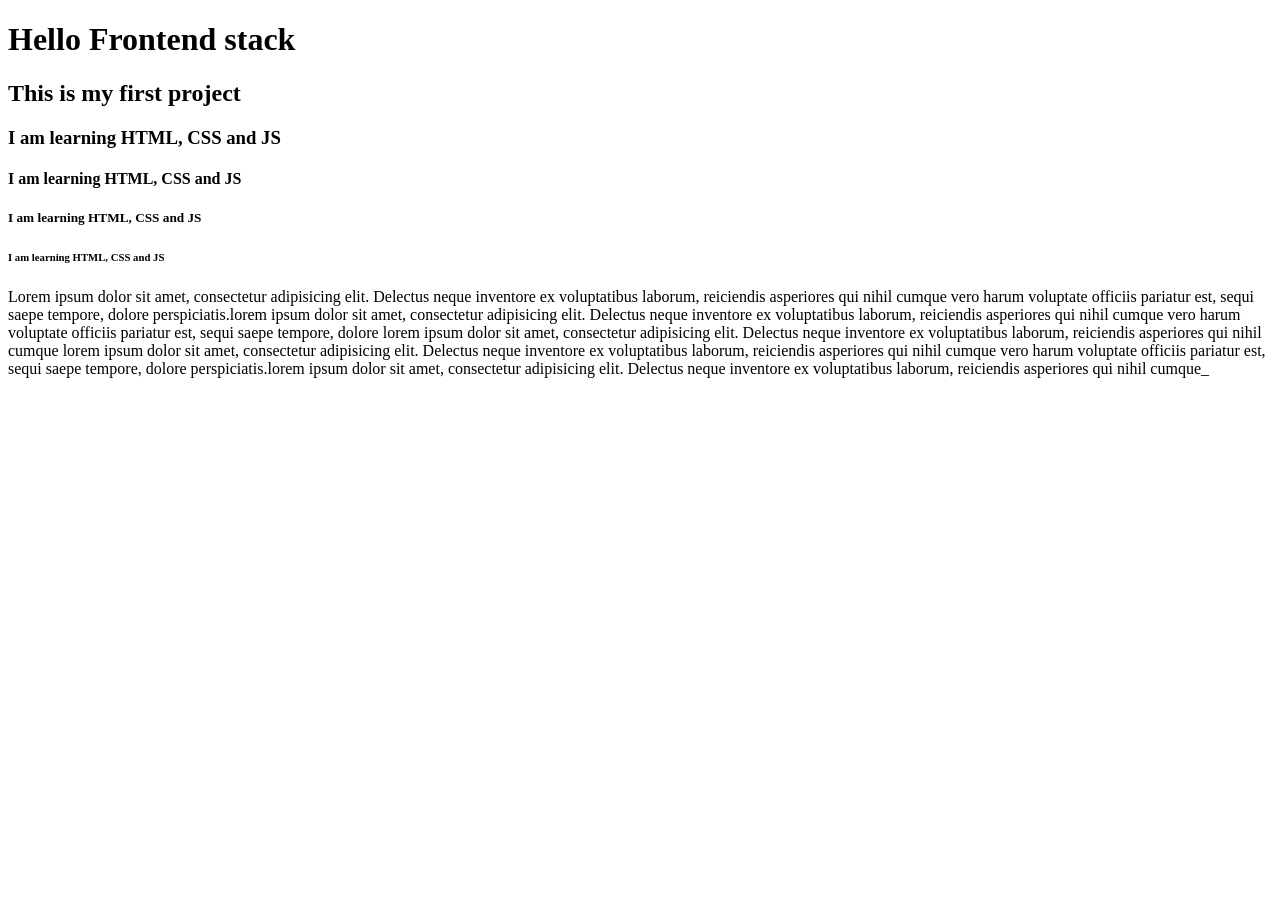
==== index.html @ c161498e "first commit" ====
<!doctype html>
<html lang="en">
  <head>
    <meta charset="UTF-8" />
    <meta name="viewport" content="width=device-width, initial-scale=1.0" />
    <title>Frontend Stack</title>
  </head>
  <body>
    <h1>Hello Frontend stack</h1>
    <h2>This is my first project</h2>
    <h3>I am learning HTML, CSS and JS</h3>
    <h4>I am learning HTML, CSS and JS</h4>
    <h5>I am learning HTML, CSS and JS</h5>
    <h6>I am learning HTML, CSS and JS</h6>

    <p>
      Lorem ipsum dolor sit amet, consectetur adipisicing elit. Delectus neque
      inventore ex voluptatibus laborum, reiciendis asperiores qui nihil cumque
      vero harum voluptate officiis pariatur est, sequi saepe tempore, dolore
      perspiciatis.lorem ipsum dolor sit amet, consectetur adipisicing elit. Delectus neque
      inventore ex voluptatibus laborum, reiciendis asperiores qui nihil cumque
      vero harum voluptate officiis pariatur est, sequi saepe tempore, dolore       
      lorem ipsum dolor sit amet, consectetur adipisicing elit. Delectus neque
      inventore ex voluptatibus laborum, reiciendis asperiores qui nihil cumque 
      lorem ipsum dolor sit amet, consectetur adipisicing elit. Delectus neque
      inventore ex voluptatibus laborum, reiciendis asperiores qui nihil cumque
      vero harum voluptate officiis pariatur est, sequi saepe tempore, dolore
      perspiciatis.lorem ipsum dolor sit amet, consectetur adipisicing elit. Delectus neque
      inventore ex voluptatibus laborum, reiciendis asperiores qui nihil cumque_
    </p>


    
  </body>
</html>
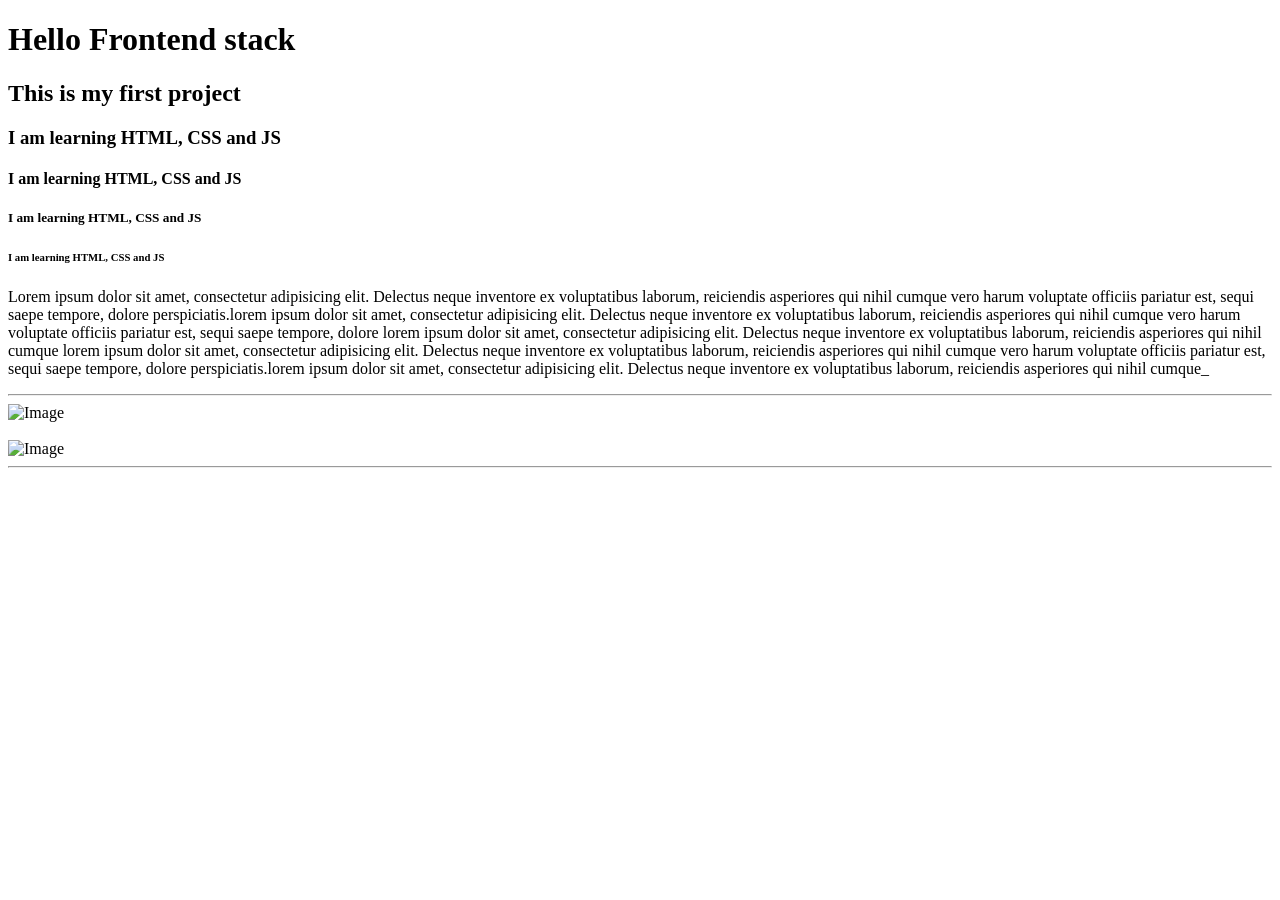
==== commit 860c092d: "feat: Image Element" ====
--- a/index.html
+++ b/index.html
@@ -12,22 +12,41 @@
     <h4>I am learning HTML, CSS and JS</h4>
     <h5>I am learning HTML, CSS and JS</h5>
     <h6>I am learning HTML, CSS and JS</h6>
-
     <p>
       Lorem ipsum dolor sit amet, consectetur adipisicing elit. Delectus neque
       inventore ex voluptatibus laborum, reiciendis asperiores qui nihil cumque
       vero harum voluptate officiis pariatur est, sequi saepe tempore, dolore
-      perspiciatis.lorem ipsum dolor sit amet, consectetur adipisicing elit. Delectus neque
-      inventore ex voluptatibus laborum, reiciendis asperiores qui nihil cumque
-      vero harum voluptate officiis pariatur est, sequi saepe tempore, dolore       
-      lorem ipsum dolor sit amet, consectetur adipisicing elit. Delectus neque
-      inventore ex voluptatibus laborum, reiciendis asperiores qui nihil cumque 
-      lorem ipsum dolor sit amet, consectetur adipisicing elit. Delectus neque
-      inventore ex voluptatibus laborum, reiciendis asperiores qui nihil cumque
-      vero harum voluptate officiis pariatur est, sequi saepe tempore, dolore
-      perspiciatis.lorem ipsum dolor sit amet, consectetur adipisicing elit. Delectus neque
-      inventore ex voluptatibus laborum, reiciendis asperiores qui nihil cumque_
+      perspiciatis.lorem ipsum dolor sit amet, consectetur adipisicing elit.
+      Delectus neque inventore ex voluptatibus laborum, reiciendis asperiores
+      qui nihil cumque vero harum voluptate officiis pariatur est, sequi saepe
+      tempore, dolore lorem ipsum dolor sit amet, consectetur adipisicing elit.
+      Delectus neque inventore ex voluptatibus laborum, reiciendis asperiores
+      qui nihil cumque lorem ipsum dolor sit amet, consectetur adipisicing elit.
+      Delectus neque inventore ex voluptatibus laborum, reiciendis asperiores
+      qui nihil cumque vero harum voluptate officiis pariatur est, sequi saepe
+      tempore, dolore perspiciatis.lorem ipsum dolor sit amet, consectetur
+      adipisicing elit. Delectus neque inventore ex voluptatibus laborum,
+      reiciendis asperiores qui nihil cumque_
     </p>
+    <hr />
+    <div>
+      <img
+        src="https://encrypted-tbn0.gstatic.com/images?q=tbn:ANd9GcSmsjX51yZJso8t84cBaFxF6f4bW0q2vlGh6BLY7I0Y9w&s=10"
+        alt="Image"
+        width="300"
+        height="300"
+      />
+      <br>
+      <br>
+      <img
+      src="https://encrypted-tbn0.gstatic.com/images?q=tbn:ANd9GcQK_iaTMlo8CN0YH0aRiQ6GOKiUwkfnAOk5bTGBvxGT46tjU3I92JSRotY&s=10"
+      alt="Image"
+      width="500"
+      height="300"
+      />
+    </div>
+    <hr />
+
 
 
     
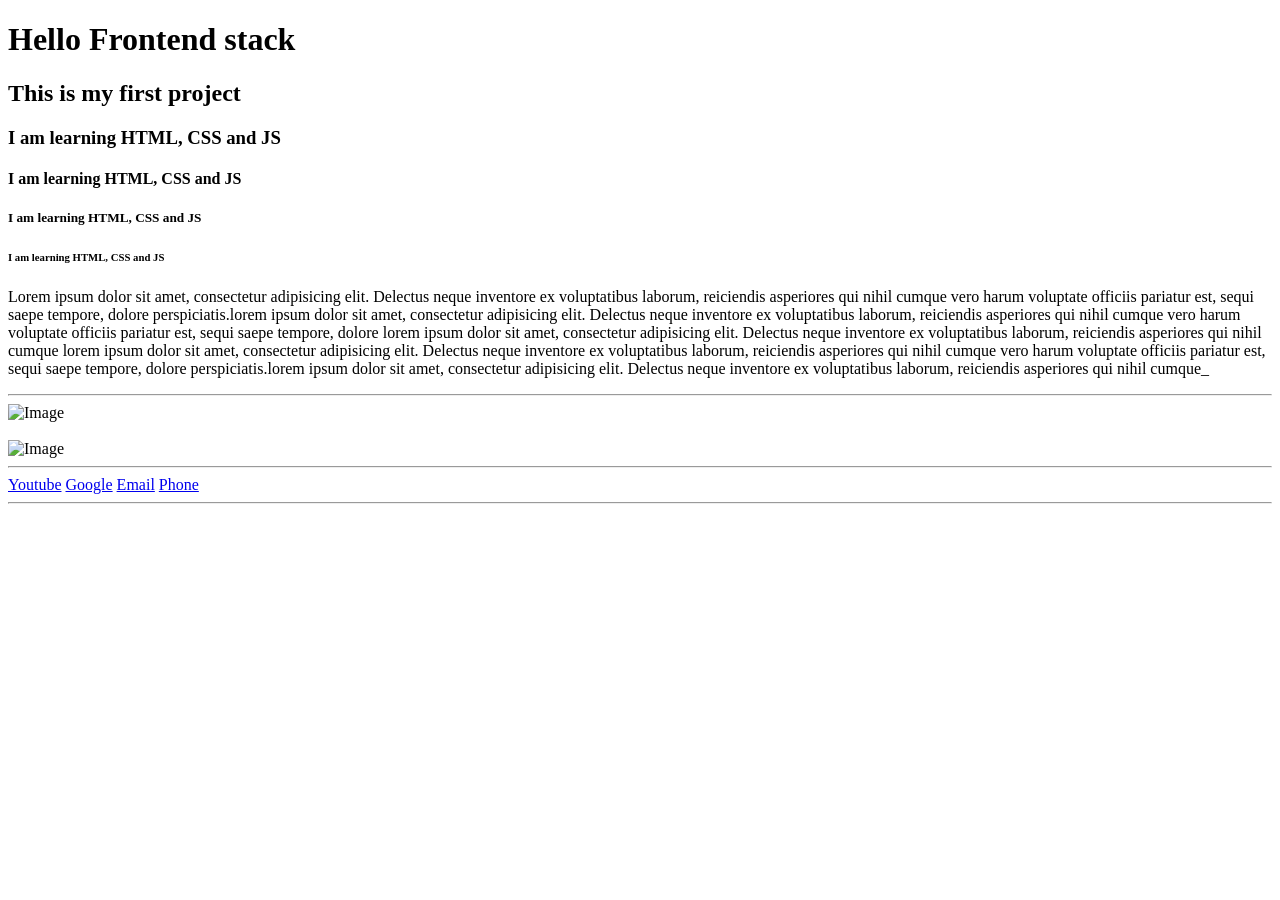
==== commit 8ae6d8e8: "feat: Anchor Tag" ====
--- a/index.html
+++ b/index.html
@@ -47,8 +47,15 @@
     </div>
     <hr />
 
+    <div>
+      <a href="http://www.youtube.com" target="_blank" >Youtube</a>
+      <a href="https://www.google.com" target="_blank" >Google</a>
+      <a href="mailto:kamalalshinawi@gmail.com" target="_blank">Email</a>
+      <a href="tel:+201000000000" target="_blank">Phone</a>
+      
+      <hr>
+    </div>
 
 
-    
   </body>
 </html>
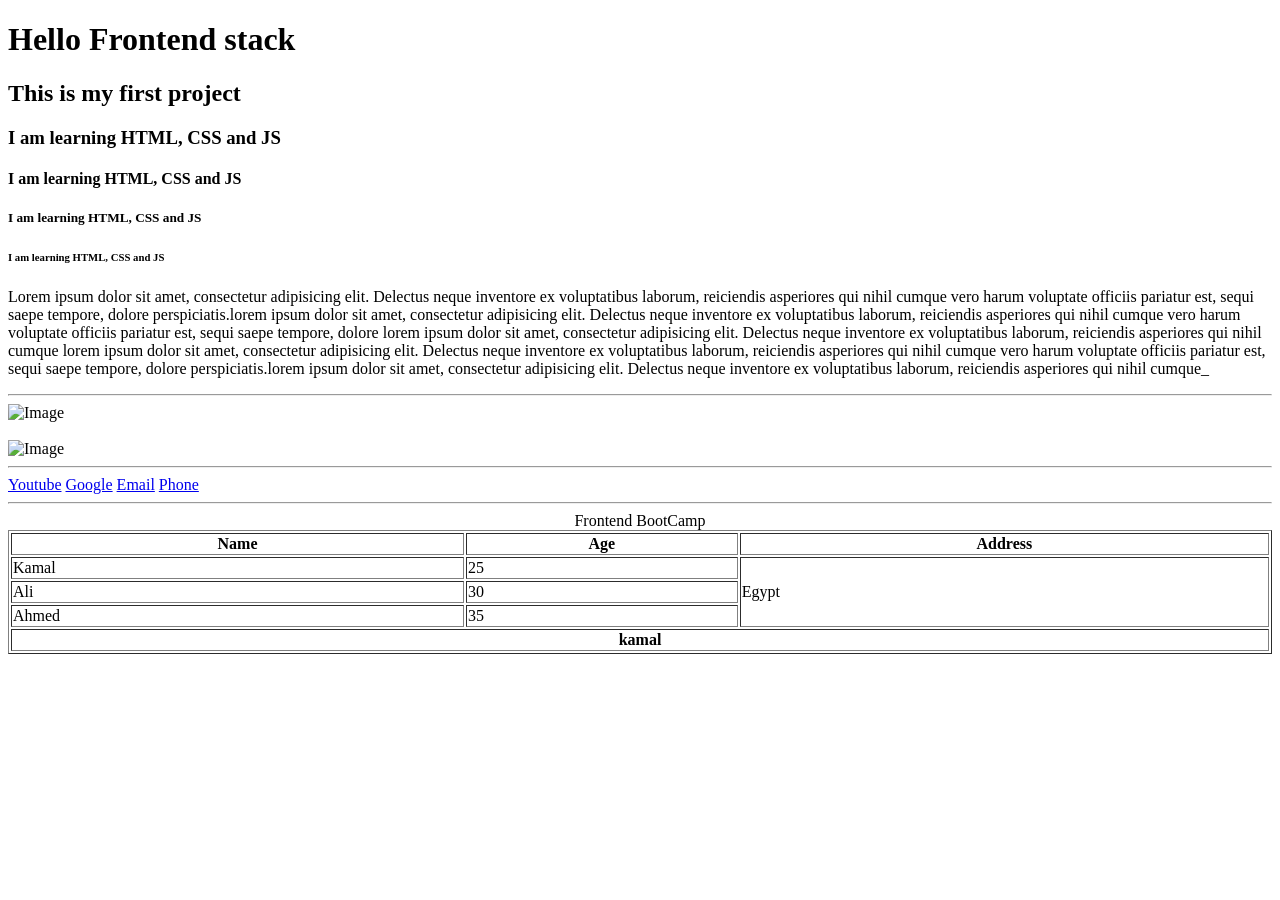
==== commit d7952551: "feat: Table" ====
--- a/index.html
+++ b/index.html
@@ -36,26 +36,58 @@
         width="300"
         height="300"
       />
-      <br>
-      <br>
+      <br />
+      <br />
       <img
-      src="https://encrypted-tbn0.gstatic.com/images?q=tbn:ANd9GcQK_iaTMlo8CN0YH0aRiQ6GOKiUwkfnAOk5bTGBvxGT46tjU3I92JSRotY&s=10"
-      alt="Image"
-      width="500"
-      height="300"
+        src="https://encrypted-tbn0.gstatic.com/images?q=tbn:ANd9GcQK_iaTMlo8CN0YH0aRiQ6GOKiUwkfnAOk5bTGBvxGT46tjU3I92JSRotY&s=10"
+        alt="Image"
+        width="500"
+        height="300"
       />
     </div>
     <hr />
 
     <div>
-      <a href="http://www.youtube.com" target="_blank" >Youtube</a>
-      <a href="https://www.google.com" target="_blank" >Google</a>
+      <a href="http://www.youtube.com" target="_blank">Youtube</a>
+      <a href="https://www.google.com" target="_blank">Google</a>
       <a href="mailto:kamalalshinawi@gmail.com" target="_blank">Email</a>
       <a href="tel:+201000000000" target="_blank">Phone</a>
-      
-      <hr>
+
+      <hr />
     </div>
 
+    <div>
+      <table border="1" width="100%">
+        <caption>
+          Frontend BootCamp
+        </caption>
+        <thead>
+          <tr>
+            <th>Name</th>
+            <th>Age</th>
+            <th>Address</th>
+          </tr>
+        </thead>
+        <tbody>
+          <tr>
+            <td>Kamal</td>
+            <td>25</td>
+            <td rowspan="3">Egypt</td>
+          </tr>
+          <tr>
+            <td>Ali</td>
+            <td>30</td>
+          </tr>
+          <tr>
+            <td>Ahmed</td>
+            <td>35</td>
+          </tr>
 
+          <tr>
+            <th colspan="3">kamal</th>
+          </tr>
+        </tbody>
+      </table>
+    </div>
   </body>
 </html>
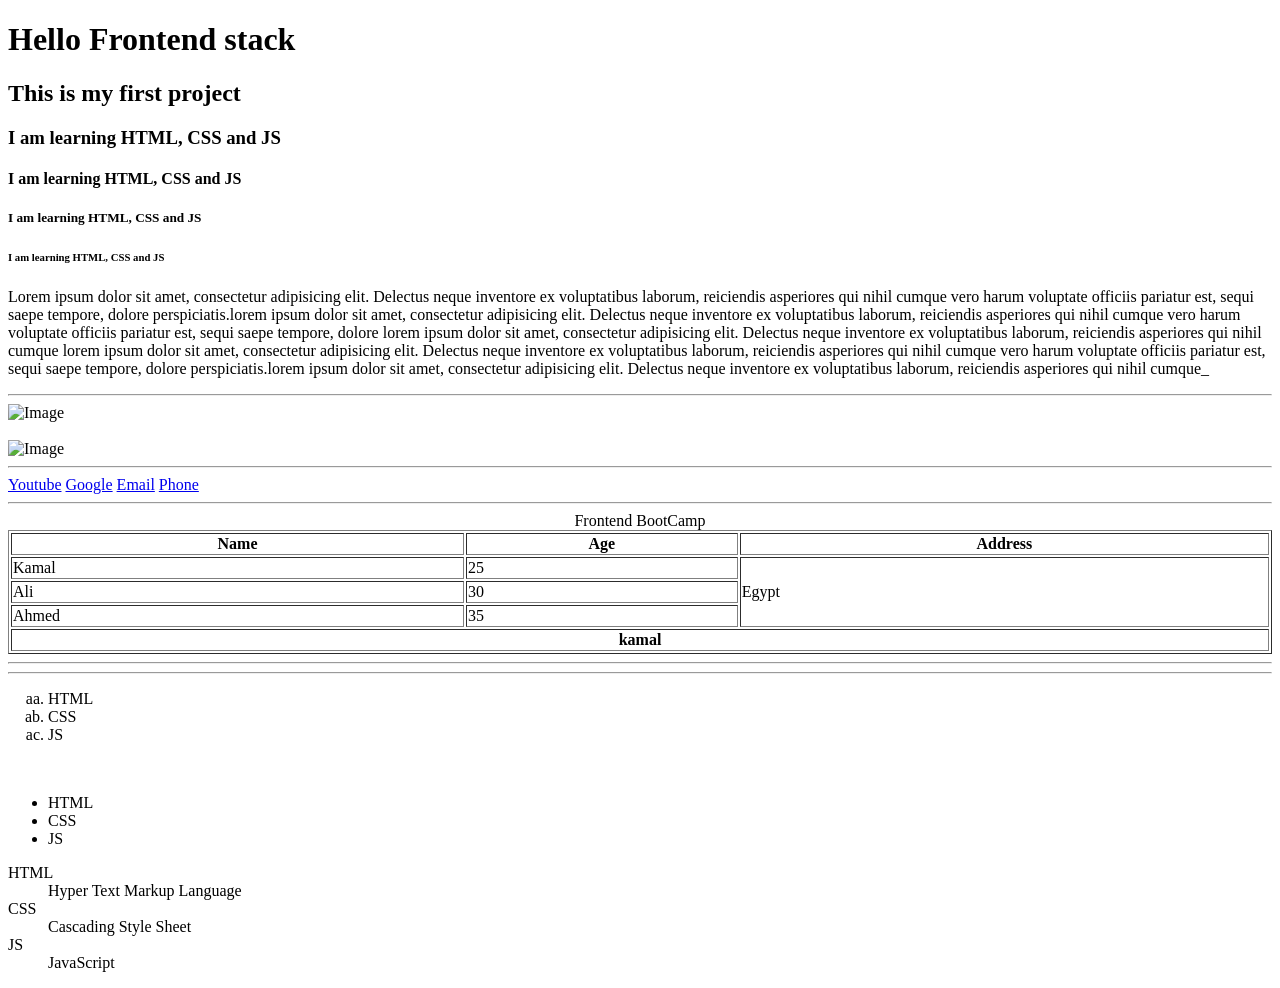
==== commit 62c0dc64: "feat: list items & description list" ====
--- a/index.html
+++ b/index.html
@@ -89,5 +89,38 @@
         </tbody>
       </table>
     </div>
+<hr>
+<hr>
+<div>
+  <ol type="a" start="27">
+    <li>HTML</li>
+    <li>CSS</li>
+    <li>JS</li>
+  </ol>
+</div>
+
+<br>
+
+<div>
+  <ul>
+  <li>HTML</li>
+  <li>CSS</li>
+  <li>JS</li>
+</ul>
+</div>
+
+<div>
+  <dl>
+    <dt>HTML</dt>
+    <dd>Hyper Text Markup Language</dd>
+    <dt>CSS</dt>
+    <dd>Cascading Style Sheet</dd>
+    <dt>JS</dt>
+    <dd>JavaScript</dd>
+  </dl>
+</div>
+
+
+
   </body>
 </html>
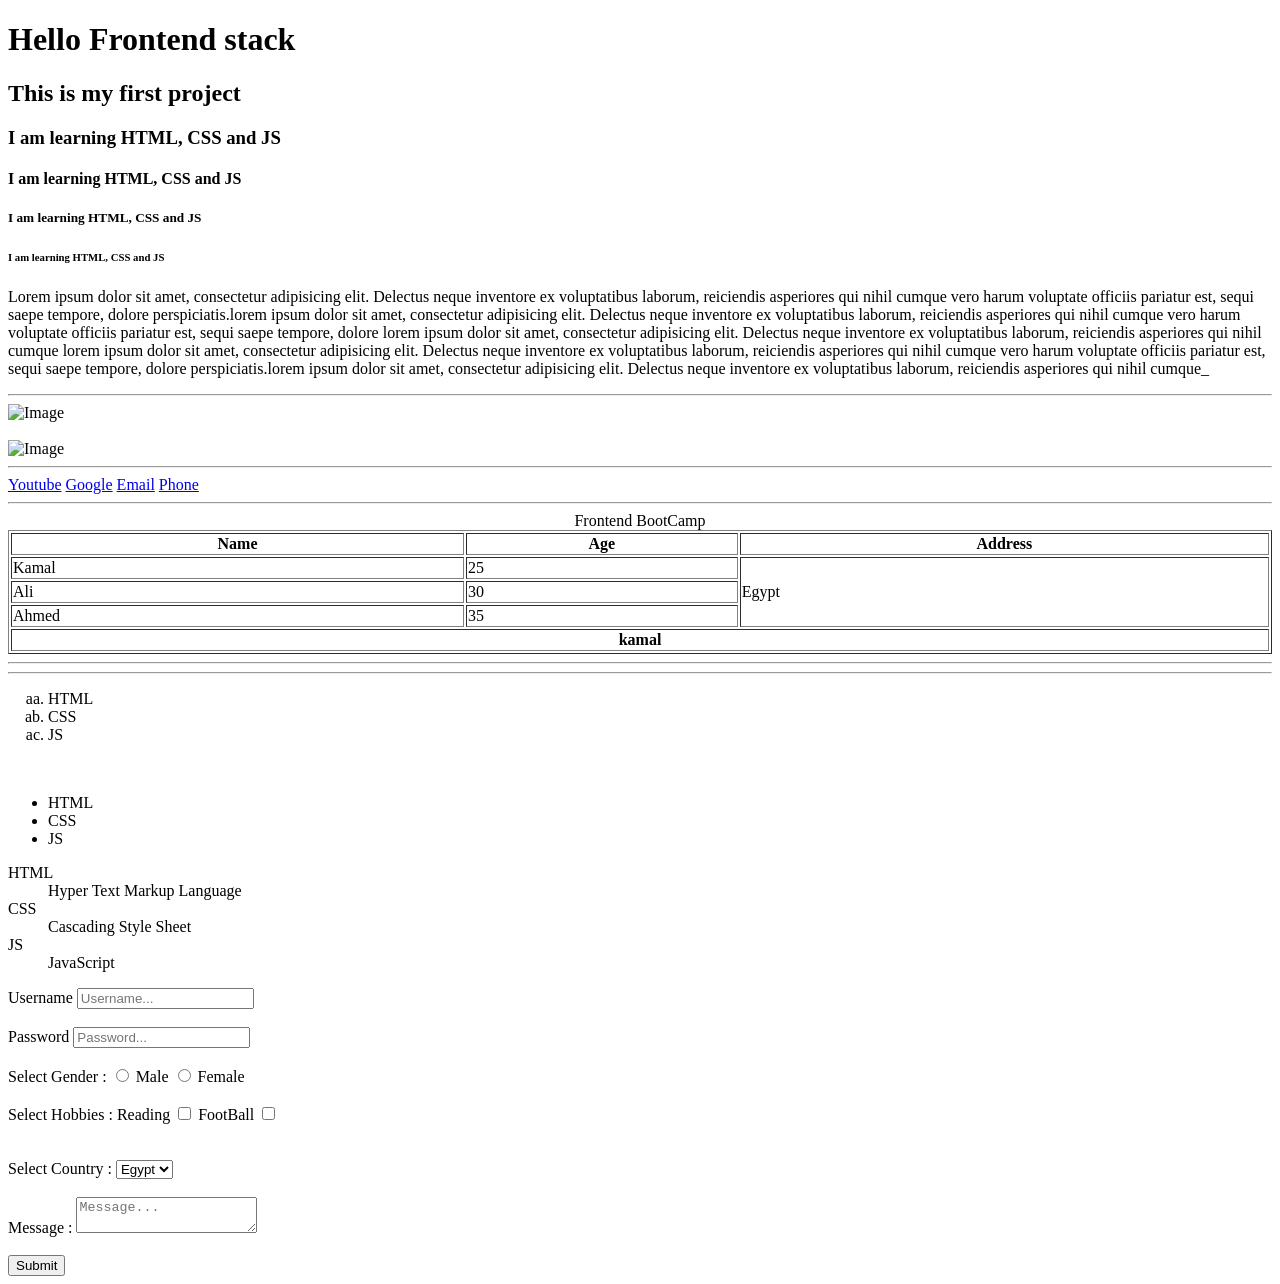
==== commit 4920fb42: "feat: Form Structure" ====
--- a/index.html
+++ b/index.html
@@ -89,38 +89,83 @@
         </tbody>
       </table>
     </div>
-<hr>
-<hr>
-<div>
-  <ol type="a" start="27">
-    <li>HTML</li>
-    <li>CSS</li>
-    <li>JS</li>
-  </ol>
-</div>
+    <hr />
+    <hr />
+    <div>
+      <ol type="a" start="27">
+        <li>HTML</li>
+        <li>CSS</li>
+        <li>JS</li>
+      </ol>
+    </div>
 
-<br>
+    <br />
 
-<div>
-  <ul>
-  <li>HTML</li>
-  <li>CSS</li>
-  <li>JS</li>
-</ul>
-</div>
+    <div>
+      <ul>
+        <li>HTML</li>
+        <li>CSS</li>
+        <li>JS</li>
+      </ul>
+    </div>
 
-<div>
-  <dl>
-    <dt>HTML</dt>
-    <dd>Hyper Text Markup Language</dd>
-    <dt>CSS</dt>
-    <dd>Cascading Style Sheet</dd>
-    <dt>JS</dt>
-    <dd>JavaScript</dd>
-  </dl>
-</div>
+    <div>
+      <dl>
+        <dt>HTML</dt>
+        <dd>Hyper Text Markup Language</dd>
+        <dt>CSS</dt>
+        <dd>Cascading Style Sheet</dd>
+        <dt>JS</dt>
+        <dd>JavaScript</dd>
+      </dl>
+    </div>
 
+    <div>
+      <form action="https://www.google.com/search" method="get">
+        <label for="Username">Username</label>
+        <input id="Username" type="text" placeholder="Username..." />
+        <br />
+        <br />
+        <label for="Password">Password</label>
+        <input id="Password" type="password" placeholder="Password..." />
+        <br />
+        <br />
+        <label>Select Gender : </label>
+        <label for="Male">
+          <input type="radio" id="Male" name="Gender" /> Male
+        </label>
+        <label for="Female">
+          <input type="radio" id="Female" name="Gender" /> Female
+        </label>
+        <br /><br />
 
+        <label> Select Hobbies : </label>
+        <label for="Reading">
+          Reading <input name="hobbies" type="checkbox" id="Reading" />
+        </label>
 
+        <label for="FootBall">
+          FootBall <input name="hobbies" type="checkbox" id="FootBall" />
+        </label>
+
+        <br />
+        <br />
+        <br />
+        <label for="Country">Select Country : </label>
+        <select id="Country">
+          <option value="Egypt">Egypt</option>
+          <option value="USA">USA</option>
+          <option value="UK">UK</option>
+        </select>
+
+        <br />
+        <br />
+        <label for="Message">Message : </label>
+        <textarea id="Message" placeholder="Message..."></textarea>
+        <br />
+        <br />
+        <input type="submit" value="Submit" />
+      </form>
+    </div>
   </body>
 </html>
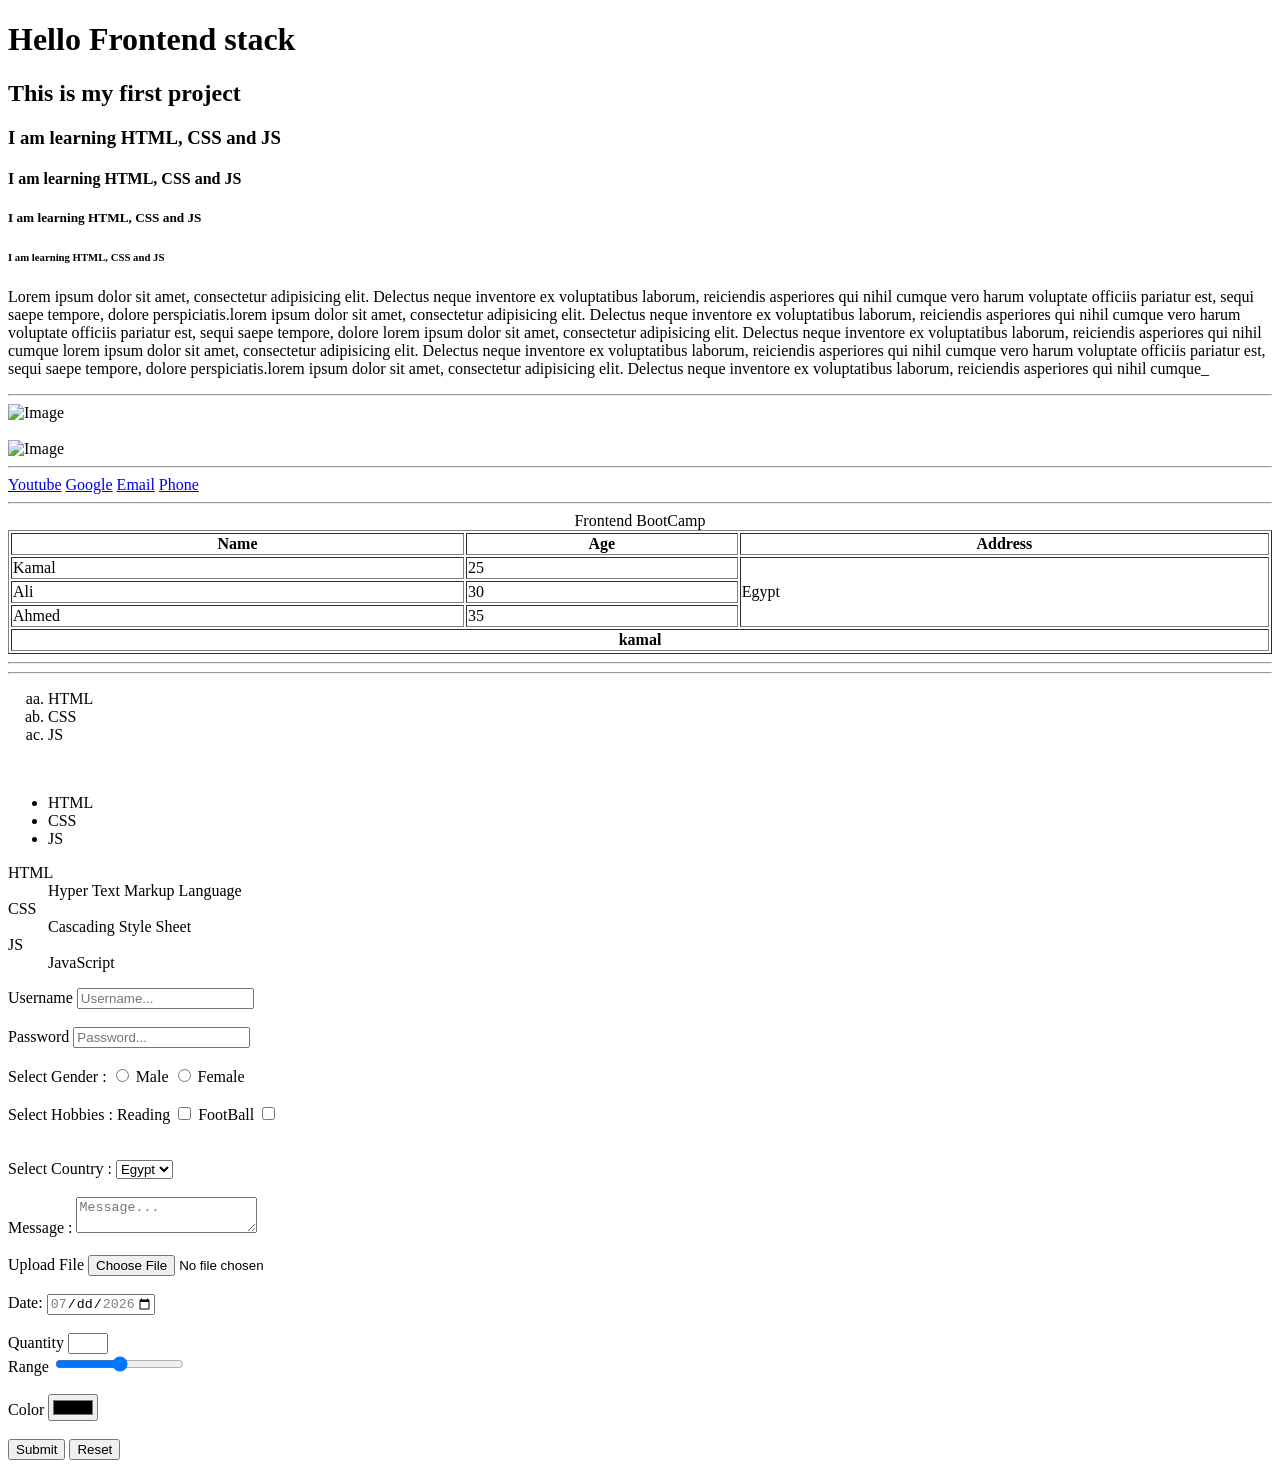
==== commit 30af1745: "ref: optmize the form structure" ====
--- a/index.html
+++ b/index.html
@@ -164,7 +164,32 @@
         <textarea id="Message" placeholder="Message..."></textarea>
         <br />
         <br />
+        <label for="upload-File">Upload File</label>
+        <input type="file" id="upload-File" />
+        <!-- <button type="submit">Upload</button> -->
+
+        <br />
+        <br />
+        <label for="date">Date: </label>
+        <input type="date" id="date" min="2026-07-01" max="2026-07-31" />
+        <br />
+        <br />
+
+        <label for="quantity">Quantity</label>
+        <input type="number" id="quantity" name="quantity" min="1" max="5" />
+        <br />
+        <label for="range">Range</label>
+        <input type="range" id="range" name="range" min="1" />
+        <br />
+        <br />
+        <label for="color">Color</label>
+        <input type="color" id="color" name="color" value="black" />
+
+        <br />
+        <br />
+
         <input type="submit" value="Submit" />
+        <button type="reset">Reset</button>
       </form>
     </div>
   </body>
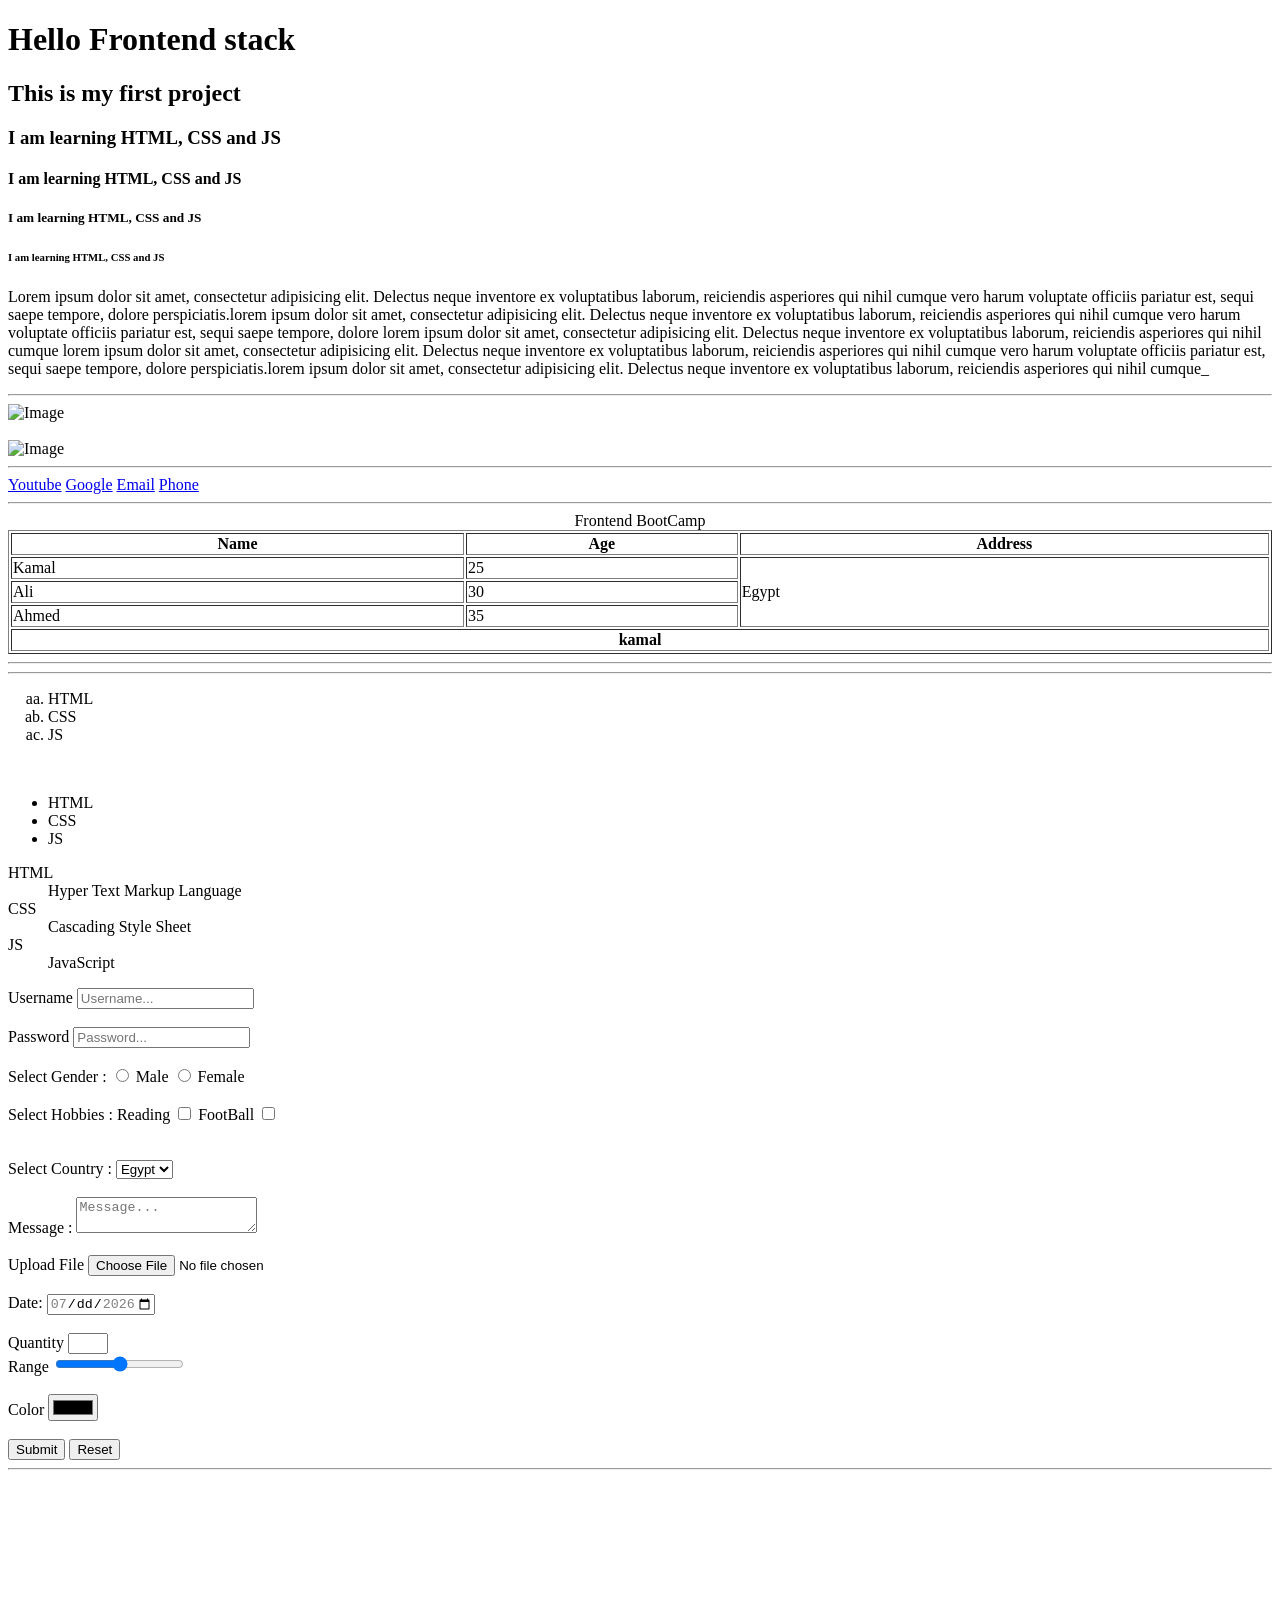
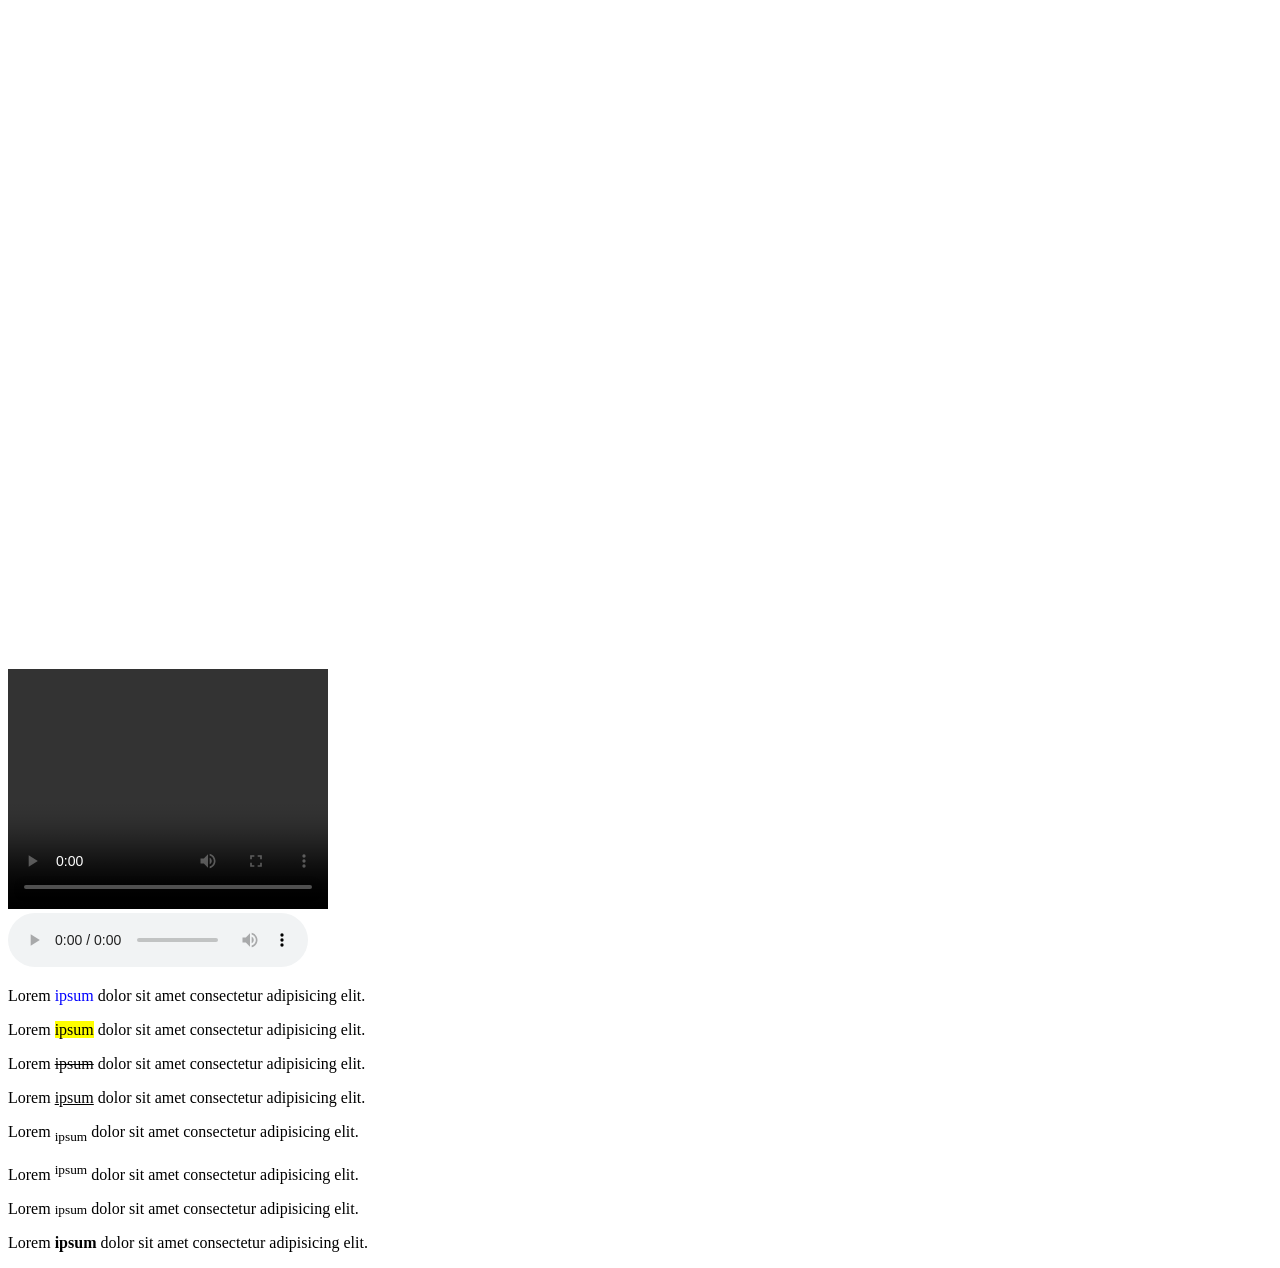
==== commit 835e391a: "feat: string attributes" ====
--- a/index.html
+++ b/index.html
@@ -5,7 +5,7 @@
     <meta name="viewport" content="width=device-width, initial-scale=1.0" />
     <title>Frontend Stack</title>
   </head>
-  <body>
+  <p>
     <h1>Hello Frontend stack</h1>
     <h2>This is my first project</h2>
     <h3>I am learning HTML, CSS and JS</h3>
@@ -192,5 +192,74 @@
         <button type="reset">Reset</button>
       </form>
     </div>
+
+
+
+
+    
+    <hr />
+    <iframe
+      width="560"
+      height="315"
+      src="https://www.youtube.com/embed/Em8p9SWoXPo?si=5pQBu0fRgm43bejy"
+      title="YouTube video player"
+      frameborder="0"
+      allow="
+        accelerometer;
+        autoplay;
+        clipboard-write;
+        encrypted-media;
+        gyroscope;
+        picture-in-picture;
+        web-share;
+      "
+      referrerpolicy="strict-origin-when-cross-origin"
+      allowfullscreen
+    ></iframe>
+
+    <br />
+    <br />
+    <iframe
+      src="https://www.google.com/maps/embed?pb=!1m18!1m12!1m3!1d33040.04371924771!2d31.093555199999994!3d30.9531019!2m3!1f0!2f0!3f0!3m2!1i1024!2i768!4f13.1!3m3!1m2!1s0x14f7ba84e52f304f%3A0xd9012c070303bbbe!2sAl%20Abshit%2C%20Labshit%2C%20El%20Mahalla%20El%20Kubra%2C%20Gharbia%20Governorate!5e1!3m2!1sen!2seg!4v1782981056996!5m2!1sen!2seg"
+      width="600"
+      height="450"
+      style="border: 0"
+      allowfullscreen=""
+      loading="lazy"
+      referrerpolicy="strict-origin-when-cross-origin"
+    ></iframe>
+
+
+    <br />
+    <video width="320" height="240" controls>
+      <source
+        src=""
+        type="video/mp4"
+      />
+      Your browser does not support the video tag.
+    </video>
+    <br />
+
+
+    <audio controls>
+      <source
+        src=""
+        type="audio/mpeg"
+      />
+      Your browser does not support the audio element.
+    </audio>
+    <br />
+
+
+    <p>Lorem <span style="color: blue;">ipsum</span> dolor sit amet consectetur adipisicing elit.</p>
+    <p>Lorem <mark>ipsum</mark> dolor sit amet consectetur adipisicing elit.</p>
+    <p>Lorem <del>ipsum</del> dolor sit amet consectetur adipisicing elit.</p>
+    <p>Lorem <ins>ipsum</ins> dolor sit amet consectetur adipisicing elit.</p>
+    <p>Lorem <sub>ipsum</sub> dolor sit amet consectetur adipisicing elit.</p>
+    <p>Lorem <sup>ipsum</sup> dolor sit amet consectetur adipisicing elit.</p>
+    <p>Lorem <small>ipsum</small> dolor sit amet consectetur adipisicing elit.</p>
+    <p>Lorem <strong>ipsum</strong> dolor sit amet consectetur adipisicing elit.</p>
+
+
   </body>
 </html>
